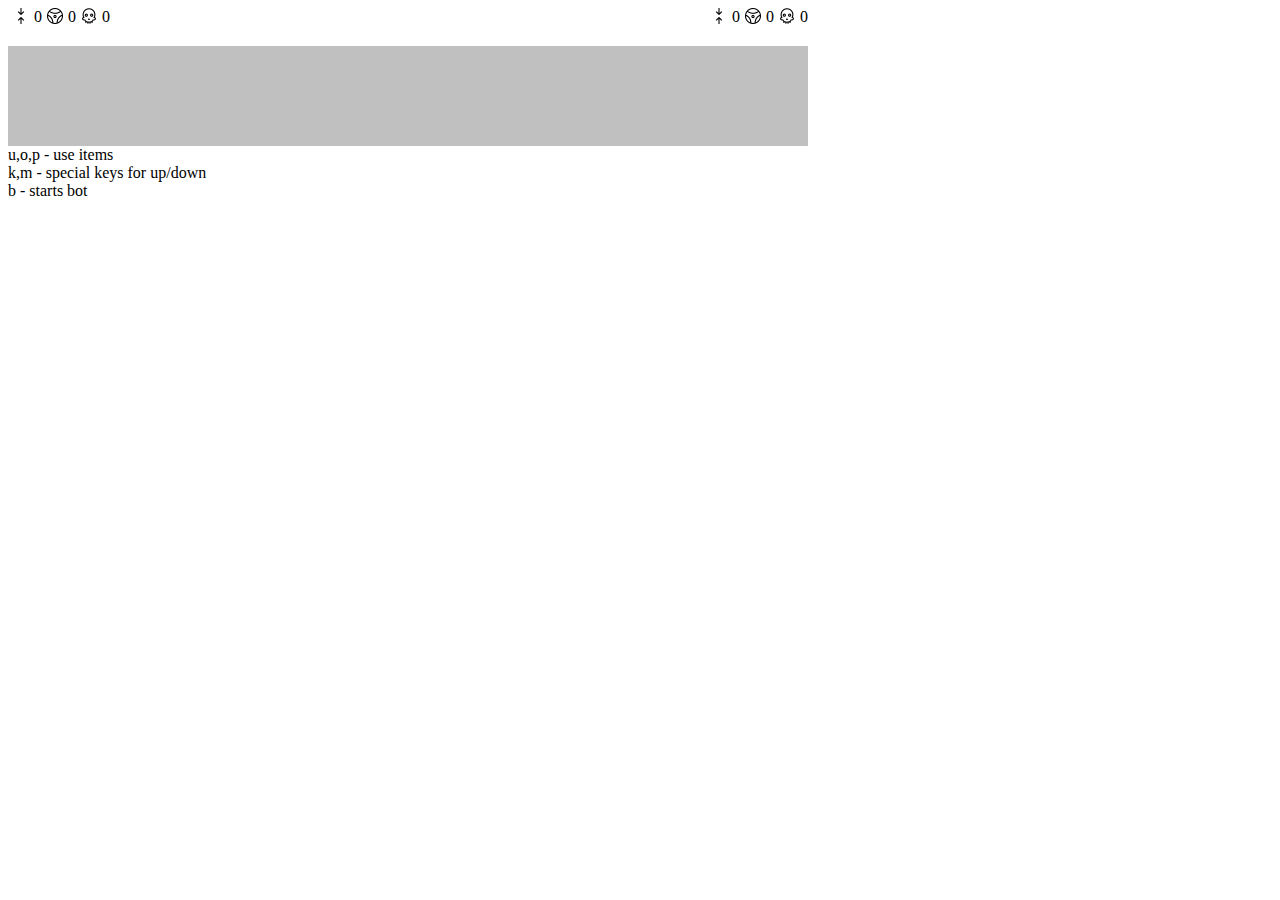
==== pongwars-client/index.html @ 53254f97 "bugfix ball-control: remove keyup handler -> keydown handler sufficient" ====
<!DOCTYPE html>
<html>
<head>
	<title>pongwars</title>

	<script src="https://cdn.socket.io/socket.io-1.2.0.js"></script>
	<script src="jquery-1.11.1.min.js"></script>
	<script src="seedrandom.min.js"></script>
	<script type="text/javascript" src="pong/Pong.js"></script>
	<script type="text/javascript" src="pong/Actions.js"></script>
	<link rel="stylesheet" type="text/css" href="styles.css">
	<script type="text/javascript">
		var pong = null;

		window.onload = function () {
			pong = new Pong(document.getElementById('pong'));
			var start=false;
			var is_master = false;
			var is_bot = false;
            var bot_actions_cnt = 0;
			var user = "user-"+(Math.floor(Math.random() * 100) + 1);
			var socket = io(':3000');
			var msg = null;
			var actions = [];

            function game_log(msg){
                $("#log").append($("<p>"+msg+"</p>"));
                var height = $("#log")[0].scrollHeight;
                $("#log").scrollTop(height);
            }

			function game_start(){
				start=true;
				pong.start();
			}

			function bot_start(){
                game_log("bot activated");
				game_start();
			}

			$(document).keyup(function(e) {
                //game_log("press key "+ e.which);
				// press i
				if(e.which == 85) {
                    action = useAction( getPlayer(),'shrink-paddle' );
					if(action != null ){
                        game_log(action.name);
					} else {
						game_log("no action");
					}
				}
                // press o
                if(e.which == 73) {
                    action = useAction( getPlayer(),'ball-control' );
                    if(action != null ){
                        game_log(action.name);
                    } else {
                        game_log("no action");
                    }
                }
                // press o
                if(e.which == 79) {
                    action = useAction( getPlayer(),'invert-velocity' );
                    if(action != null ){
                        game_log(action.name);
                    } else {
                        game_log("no action");
                    }
                }

				// press b
				if(e.which == 66) {
					is_bot=true;
					bot_start();
				}
			});

			function ball_disable(){
				pong.balls[0].disable(true);
			}

			function ball_update(ball){
				pong.balls[0].setPosition( ball.x, ball.y );
                pong.balls[0].setVelocity( [ ball.velocity.x, ball.velocity.y] );
            }

			function set_master(){
				pong.players.a.addControls({'up': 'up', 'down': 'down' });
			}

			function set_slave(){
				pong.players.b.addControls({ 'up': 'up', 'down':'down'});
				ball_disable();
				
			}
						
			function slave_update(paddle){
				pong.players.b.y = paddle;
			}

			function master_update(paddle){
				pong.players.a.y = paddle;
			}

            function getOpponentOfPlayer(plr){
                if(plr.side == "left")
                    return pong.players.b;
                else
                    return pong.players.a;
            }

			function getPlayer(){
				var player = pong.players.a;
				if(!is_master) player = pong.players.b;
				return player;
			}

			function getOpponent(){
				var player = pong.players.b;
				if(!is_master) player = pong.players.a;
				return player;
			}

			function runAction(action){
				action.start();
				actions.push(action);
			}

            function useAction(player, action_name){
                action=player.popAction(action_name);
                if(action!=null) {
                    socket.emit('message', {type: 'action', action_name: action.name});

                    action_count = player.getActions(action_name).length;
                    game_log(player.side + " player (" + action_count + ") collects new item " + action_name + " => " + action.actionId);
                    $("#state .player-" + player.side + " ." + action_name + " p").html(action_count);

                    // run action
                    runAction(action);
                    return action;
                } else {
                    game_log("error: invalid action ");
                }
            }


			socket.on('connect',function() {
				socket.emit("message", { user_id : user } );
			 });
			socket.on('init', function(msg){
				is_master=msg.master;
                game_log("master?: "+is_master);
			});
            socket.on('random_event', function(msg) {
                console.log("random-event");
                game_log("random-event "+msg.seed);
                pong.doRandomUpdate(msg.seed);
                bot_actions_cnt++;
                if(is_bot&&bot_actions_cnt%2 == 0){
                    if( getOpponent().actions.length > 0 ){
                        action_name = getOpponent().actions[0].name;
                        game_log("bot action "+action_name);
                        ///useAction(getOpponent(), action_name );
                    }
                }
            });

			socket.on('action', function(msg){
                game_log("action:"+msg.action);
				if( msg.action == 'start' ){
					game_start();
				}
			});

			socket.on('message', function(msg){
				if(msg.type == 'update') {
					if (!is_master) {
                        ball_update(msg.ball);
						master_update(msg.paddle);
					}
					else {
						slave_update(msg.paddle);
					}
				}
				else if(msg.type == 'action') {
                    game_log("new action received "+msg.action_name)
					action=getOpponent().popAction(msg.action_name);
					runAction(action);
				}
			});

			function resize () {
				document.getElementById('pong').style.width = "1500px";
				document.getElementById('pong').style.height = "800px";
				pong.resize();
			}
			resize();

			pong.on('collect', function(item, plr ) {
                var action = null;

                // create action for player
				if(item.name == "shrink-paddle" ) {
                    action = shrinkPaddleActions.create( {player: plr, pong : pong });
                }
                if(item.name == "invert-controls" ) {
                    action = invertControls.create( {player: plr, pong : pong });
                }
                if(item.name == "ball-control" ) {
                    action = ballControl.create( {player: plr, pong : pong });
                }
                if(item.name == "invert-velocity" ) {
                    action = invertVelocity.create( {player: plr, pong : pong });
                }
                if(item.name == "fast-ball" ) {
                    action = fastBall.create( {player: plr, pong : pong });
                }

                if(action.collectable ){

                    //update game state
                    plr.addAction(action);
                    action_count = plr.getActions(item.name).length;
                    game_log(plr.side + " player ("+action_count+") collects new item "+item.name+" => "+action.actionId );
                    $("#state .player-"+plr.side+" ."+item.name+" p").html(action_count);

                }
			});

			pong.on('start', function() {
                if( is_master ) {
					set_master();
				} else {
					set_slave();
				}
			});
			pong.on('beforeupdate', function () {
				if(start){

					active_actions = [];
					actions.forEach(function(action) {
						action.update();
						if(!action.isGarbage()){
							active_actions.push((action));
						}
					});

					actions = active_actions;

					var player = pong.players.a;
					if(!is_master) player = pong.players.b;
					msg =  {type: 'update', user_id: user, paddle: player.y,
                            ball: {x: pong.balls[0].x, y:pong.balls[0].y,
                                    velocity : { x : pong.balls[0].velocity.x, y :  pong.balls[0].velocity.y} }};
				}
			});

			pong.on('update', function(){
			   if(is_bot) {
				   if(is_master){

					   slave_update(pong.balls[0].y);
				   }else {
					   master_update(pong.balls[0].y);
				   }
			   }
			});

			setInterval( function(){ 
				if( msg != null ){
					socket.emit('message', msg );
				};
			}, 30);
			
		};
	</script>
</head>
<body>
    <div id="state" class="arena-width state-height">
        <ul class="player-left">
            <li class="shrink-paddle"><div class="img shrink-item"></div><p>0</p></li>
            <li class="ball-control"><div class="img ballcontrol-item"></div><p>0</p></li>
            <li class="invert-velocity"><div class="img invertcontrols-item"></div><p>0</p></li>
        </ul>
        <ul class="player-right">
            <li class="shrink-paddle"><div class="img shrink-item"></div><p>0</p></li>
            <li class="ball-control"><div class="img ballcontrol-item"></div><p>0</p></li>
            <li class="invert-velocity"><div class="img invertcontrols-item"></div><p>0</p></li>
        </ul>
    </div>
	<div id="pong" class="arena-width arena-height"></div>
	<div id="log" class="arena-width"></div>
    <div id="info" class="">u,o,p - use items<br/>k,m - special keys for up/down <br/>b - starts bot </div>
</body>
</html>
---- pongwars-client/styles.css ----
#log p {
    margin: 0;
}
#log {
    overflow: scroll;
    height: 100px;
    width: 800px;
    background-color:#c0c0c0;
}
.arena-width {
    width:800px;
}
.arena-height {
    width:500px;
}
#state {
    height: 20px;
    background-color:white;
}
#state p {
    float:left;
    color:black;
}
#state ul {
    margin: 0; padding: 0;
}

#state ul li {
    display:inline;
    margin: 0; padding: 0;
}
#state ul li .img {
    float:left;
    width:16px;
    height:16px;
    margin-right: 5px;
    margin-left: 5px;
}
#state ul li p {
    float:left;
    margin:0px;
}
#state ul li div {
    float:left;
}
#state .player-left {
    float:left;
}
#state .player-right {
    float:right;
}
.empty {
    width:20px;
}
.hidden {
    display:none;
}
.shrink-item {
    background-image: url('[data-uri]');
    -ms-transform: rotate(90deg); /* IE 9 */
    -webkit-transform: rotate(90deg); /* Chrome, Safari, Opera */
    transform: rotate(90deg);
}
.ballcontrol-item {
    background-image: url('[data-uri]');
}
.invertcontrols-item {
    background-image: url('[data-uri]');
}
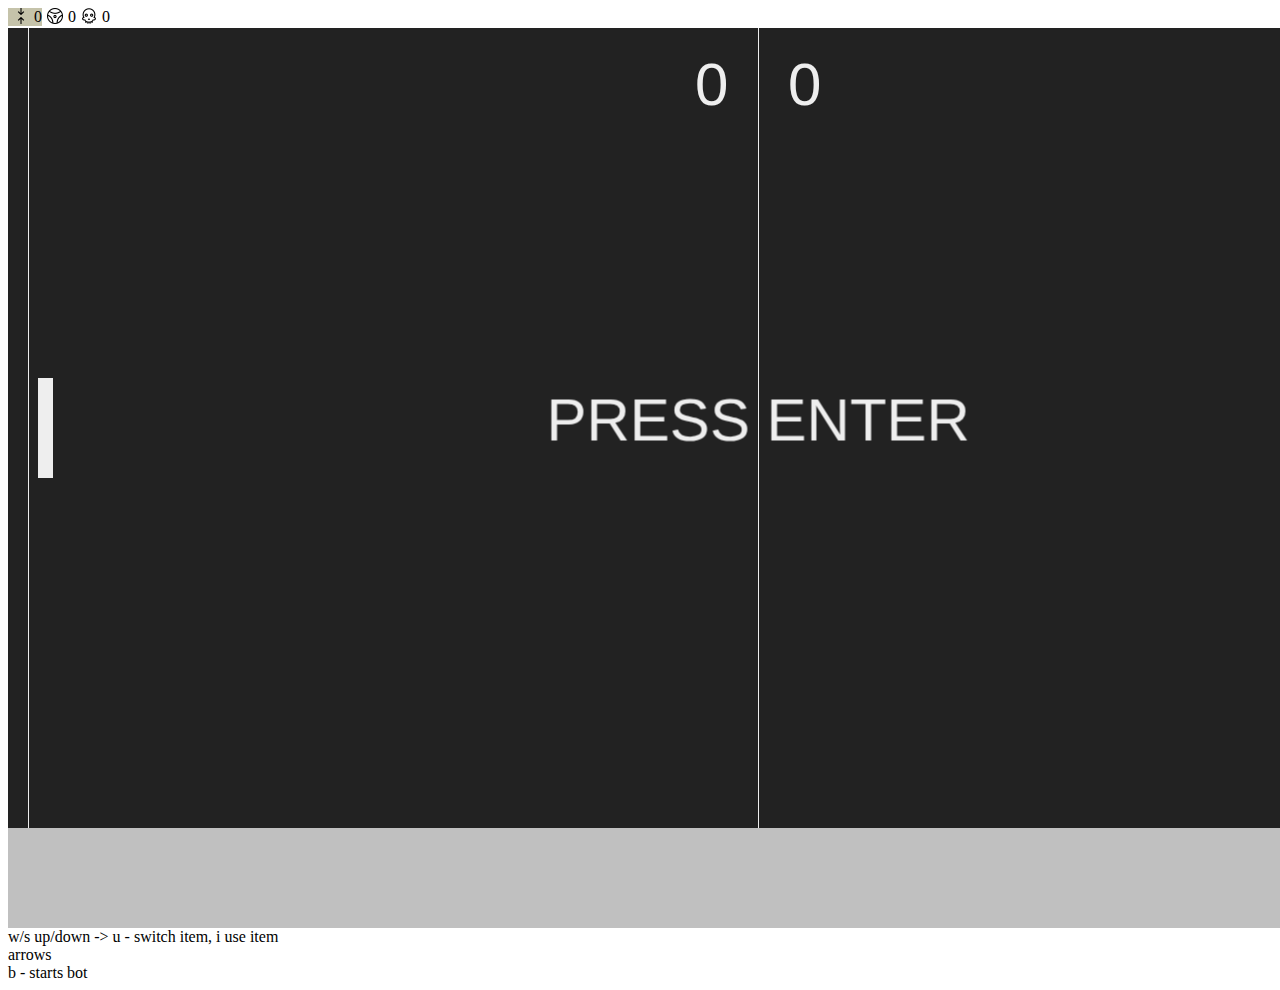
==== commit cbc4877f: "works!" ====
--- a/pongwars-client/index.html
+++ b/pongwars-client/index.html
@@ -3,7 +3,7 @@
 <head>
 	<title>pongwars</title>
 
-	<script src="https://cdn.socket.io/socket.io-1.2.0.js"></script>
+	<script src="socket.io-1.2.0.js"></script>
 	<script src="jquery-1.11.1.min.js"></script>
 	<script src="seedrandom.min.js"></script>
 	<script type="text/javascript" src="pong/Pong.js"></script>
@@ -22,6 +22,8 @@
 			var socket = io(':3000');
 			var msg = null;
 			var actions = [];
+            var selectedAction = 0;
+            var allowedActions = ['shrink-paddle', 'ball-control', 'invert-velocity'];
 
             function game_log(msg){
                 $("#log").append($("<p>"+msg+"</p>"));
@@ -40,19 +42,19 @@
 			}
 
 			$(document).keyup(function(e) {
-                //game_log("press key "+ e.which);
-				// press i
+
+                    // press u
 				if(e.which == 85) {
-                    action = useAction( getPlayer(),'shrink-paddle' );
-					if(action != null ){
-                        game_log(action.name);
-					} else {
-						game_log("no action");
-					}
-				}
-                // press o
+                    selectedAction = (selectedAction +1)%allowedActions.length;
+                    action_name = availableActions[allowedActions[selectedAction]].name;
+                    game_log( "select action "+action_name );
+                    $("#state ul li").removeClass('selected');
+                    $("#state ul.player-left li."+action_name).addClass('selected');
+				}
+                // press i
                 if(e.which == 73) {
-                    action = useAction( getPlayer(),'ball-control' );
+                    action_name = availableActions[allowedActions[selectedAction]].name;
+                    action = useAction( getPlayer(), action_name );
                     if(action != null ){
                         game_log(action.name);
                     } else {
@@ -61,12 +63,6 @@
                 }
                 // press o
                 if(e.which == 79) {
-                    action = useAction( getPlayer(),'invert-velocity' );
-                    if(action != null ){
-                        game_log(action.name);
-                    } else {
-                        game_log("no action");
-                    }
                 }
 
 				// press b
@@ -86,11 +82,11 @@
             }
 
 			function set_master(){
-				pong.players.a.addControls({'up': 'up', 'down': 'down' });
+				pong.players.a.addControls({'up': 'w', 'down': 's' });
 			}
 
 			function set_slave(){
-				pong.players.b.addControls({ 'up': 'up', 'down':'down'});
+				pong.players.b.addControls({ 'up': 'w', 'down':'s'});
 				ball_disable();
 				
 			}
@@ -161,7 +157,7 @@
                     if( getOpponent().actions.length > 0 ){
                         action_name = getOpponent().actions[0].name;
                         game_log("bot action "+action_name);
-                        ///useAction(getOpponent(), action_name );
+                        useAction(getOpponent(), action_name );
                     }
                 }
             });
@@ -279,7 +275,7 @@
 <body>
     <div id="state" class="arena-width state-height">
         <ul class="player-left">
-            <li class="shrink-paddle"><div class="img shrink-item"></div><p>0</p></li>
+            <li class="shrink-paddle selected"><div class="img shrink-item"></div><p>0</p></li>
             <li class="ball-control"><div class="img ballcontrol-item"></div><p>0</p></li>
             <li class="invert-velocity"><div class="img invertcontrols-item"></div><p>0</p></li>
         </ul>
@@ -291,6 +287,6 @@
     </div>
 	<div id="pong" class="arena-width arena-height"></div>
 	<div id="log" class="arena-width"></div>
-    <div id="info" class="">u,o,p - use items<br/>k,m - special keys for up/down <br/>b - starts bot </div>
+    <div id="info" class="">w/s up/down -> u - switch item, i use item<br/>arrows <br/>b - starts bot </div>
 </body>
 </html>
--- a/pongwars-client/styles.css
+++ b/pongwars-client/styles.css
@@ -4,11 +4,11 @@
 #log {
     overflow: scroll;
     height: 100px;
-    width: 800px;
+    width: 1500px;
     background-color:#c0c0c0;
 }
 .arena-width {
-    width:800px;
+    width:1500px;
 }
 .arena-height {
     width:500px;
@@ -19,15 +19,15 @@
 }
 #state p {
     float:left;
-    color:black;
 }
 #state ul {
-    margin: 0; padding: 0;
+    margin: 0px; padding: 0px; padding-bottom: 2px;
 }
 
 #state ul li {
-    display:inline;
-    margin: 0; padding: 0;
+    float:left;
+    display:block;
+    margin: 0px; padding: 0px;
 }
 #state ul li .img {
     float:left;
@@ -35,6 +35,9 @@
     height:16px;
     margin-right: 5px;
     margin-left: 5px;
+}
+#state ul li.selected {
+    background-color: #C5C3AA;
 }
 #state ul li p {
     float:left;
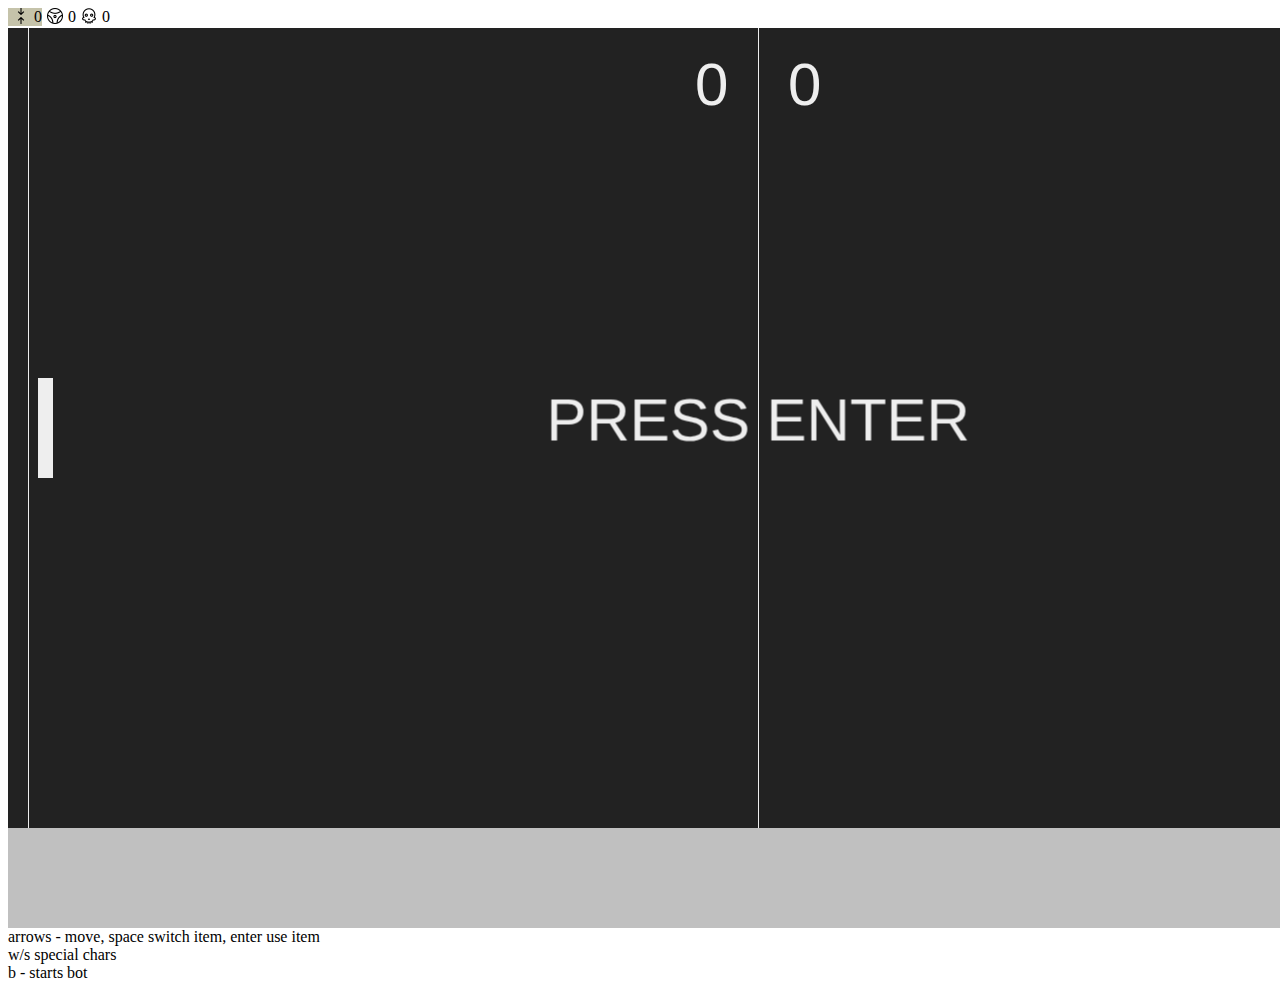
==== commit 4f3196b0: "change controls to ws specials and arrwos as move paddle" ====
--- a/pongwars-client/index.html
+++ b/pongwars-client/index.html
@@ -32,8 +32,8 @@
             }
 
 			function game_start(){
-				start=true;
-				pong.start();
+                start=true;
+                pong.start();
 			}
 
 			function bot_start(){
@@ -43,16 +43,16 @@
 
 			$(document).keyup(function(e) {
 
-                    // press u
-				if(e.which == 85) {
+                    // press space
+				if(e.which == 32) {
                     selectedAction = (selectedAction +1)%allowedActions.length;
                     action_name = availableActions[allowedActions[selectedAction]].name;
                     game_log( "select action "+action_name );
                     $("#state ul li").removeClass('selected');
                     $("#state ul.player-left li."+action_name).addClass('selected');
 				}
-                // press i
-                if(e.which == 73) {
+                // press enter
+                if(e.which == 13) {
                     action_name = availableActions[allowedActions[selectedAction]].name;
                     action = useAction( getPlayer(), action_name );
                     if(action != null ){
@@ -82,11 +82,11 @@
             }
 
 			function set_master(){
-				pong.players.a.addControls({'up': 'w', 'down': 's' });
+				pong.players.a.addControls({'up': 'up', 'down': 'down' });
 			}
 
 			function set_slave(){
-				pong.players.b.addControls({ 'up': 'w', 'down':'s'});
+				pong.players.b.addControls({ 'up': 'up', 'down':'down'});
 				ball_disable();
 				
 			}
@@ -287,6 +287,6 @@
     </div>
 	<div id="pong" class="arena-width arena-height"></div>
 	<div id="log" class="arena-width"></div>
-    <div id="info" class="">w/s up/down -> u - switch item, i use item<br/>arrows <br/>b - starts bot </div>
+    <div id="info" class="">arrows - move, space switch item, enter use item<br/>w/s special chars <br/>b - starts bot </div>
 </body>
 </html>
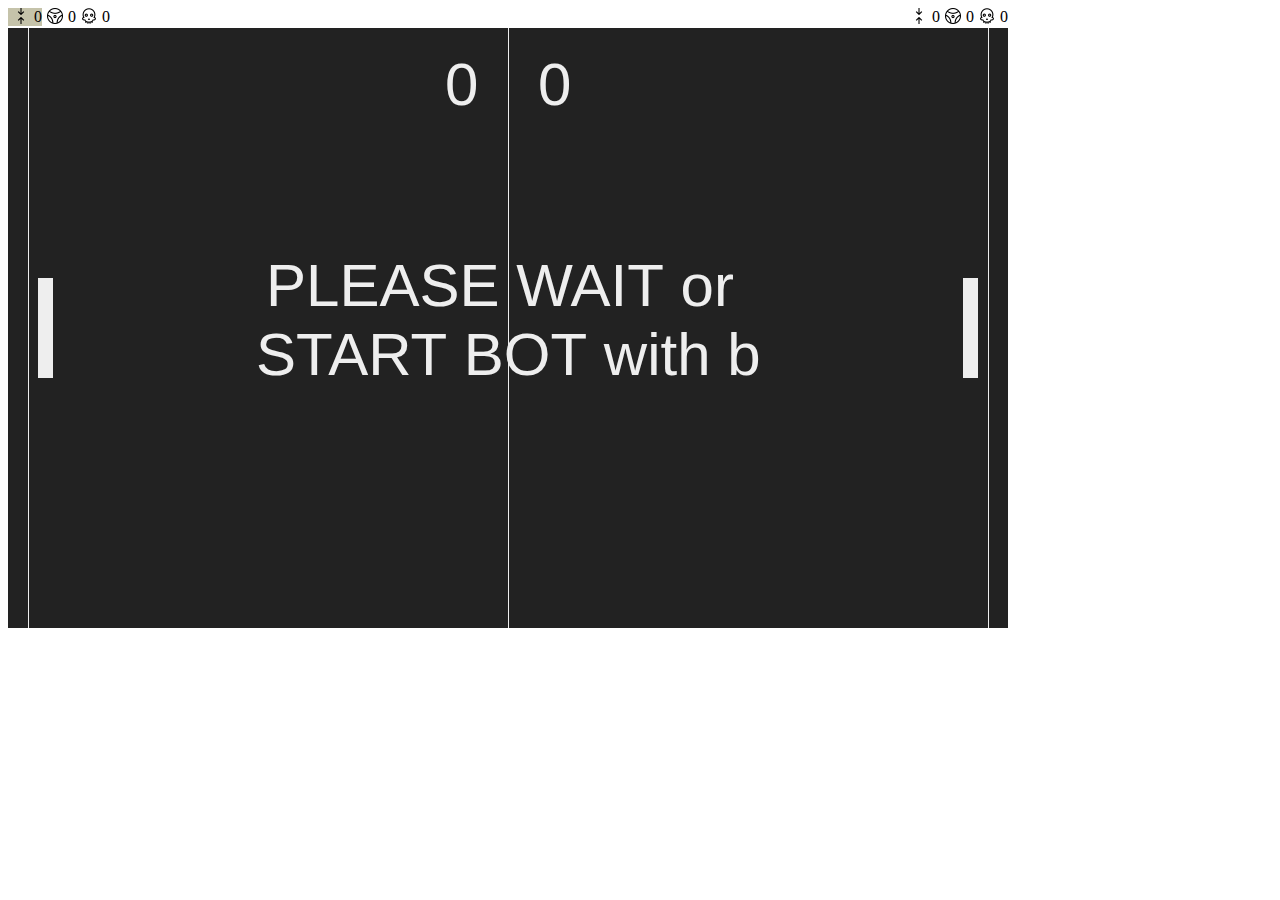
==== commit 1af0821f: "send winner statistics to client" ====
--- a/pongwars-client/index.html
+++ b/pongwars-client/index.html
@@ -24,6 +24,7 @@
 			var actions = [];
             var selectedAction = 0;
             var allowedActions = ['shrink-paddle', 'ball-control', 'invert-velocity'];
+            var maxScore = 10;
 
             function game_log(msg){
                 $("#log").append($("<p>"+msg+"</p>"));
@@ -33,6 +34,7 @@
 
 			function game_start(){
                 start=true;
+                pong.restart();
                 pong.start();
 			}
 
@@ -49,7 +51,7 @@
                     action_name = availableActions[allowedActions[selectedAction]].name;
                     game_log( "select action "+action_name );
                     $("#state ul li").removeClass('selected');
-                    $("#state ul.player-left li."+action_name).addClass('selected');
+                    $("#state ul.player-"+getPlayer().side+" li."+action_name).addClass('selected');
 				}
                 // press enter
                 if(e.which == 13) {
@@ -122,6 +124,36 @@
 				action.start();
 				actions.push(action);
 			}
+
+            function game_win(){
+                if (pong.players.a.score > pong.players.b.score )
+                    pong.win("player a won");
+                else
+                    pong.win("player b won");
+            }
+            function game_send_win(){
+                if (is_master) {
+                    socket.emit('message', {
+                        type: 'win'
+                    });
+                }
+            }
+            function game_send_score(){
+                if (is_master) {
+                    socket.emit( 'message', {
+                        type : 'score',
+                        scores : { player_a : pong.players.a.score, player_b : pong.players.b.score}
+                    });
+                }
+            }
+
+            function game_check_finished(){
+                if(pong.players.a.score>= maxScore || pong.players.b.score >= maxScore ) {
+                    return true;
+                } else {
+                    return false;
+                }
+            }
 
             function useAction(player, action_name){
                 action=player.popAction(action_name);
@@ -166,7 +198,7 @@
                 game_log("action:"+msg.action);
 				if( msg.action == 'start' ){
 					game_start();
-				}
+                }
 			});
 
 			socket.on('message', function(msg){
@@ -184,14 +216,35 @@
 					action=getOpponent().popAction(msg.action_name);
 					runAction(action);
 				}
+                else if(msg.type == 'score'){
+                    pong.players.a.score = msg.scores.player_a;
+                    pong.players.b.score = msg.scores.player_b;
+
+                    pong.players.a.scoreDisplay.update();
+                    pong.players.b.scoreDisplay.update();
+
+                    game_log("new score received "+ pong.players.a.score +" vs. "+ pong.players.b.score );
+                }
+                else if(msg.type == 'win'){
+                    game_win();
+               }
 			});
 
 			function resize () {
-				document.getElementById('pong').style.width = "1500px";
-				document.getElementById('pong').style.height = "800px";
+				document.getElementById('pong').style.width = "1000px";
+				document.getElementById('pong').style.height = "600px";
 				pong.resize();
 			}
 			resize();
+
+            pong.on('restart', function(){
+                game_send_score();
+                if(game_check_finished()){
+                    game_send_win();
+                    game_win();
+                } else {
+                }
+            });
 
 			pong.on('collect', function(item, plr ) {
                 var action = null;
@@ -214,13 +267,11 @@
                 }
 
                 if(action.collectable ){
-
                     //update game state
                     plr.addAction(action);
                     action_count = plr.getActions(item.name).length;
                     game_log(plr.side + " player ("+action_count+") collects new item "+item.name+" => "+action.actionId );
                     $("#state .player-"+plr.side+" ."+item.name+" p").html(action_count);
-
                 }
 			});
 
@@ -267,7 +318,7 @@
 				if( msg != null ){
 					socket.emit('message', msg );
 				};
-			}, 30);
+			}, 10);
 			
 		};
 	</script>
@@ -286,7 +337,7 @@
         </ul>
     </div>
 	<div id="pong" class="arena-width arena-height"></div>
-	<div id="log" class="arena-width"></div>
-    <div id="info" class="">arrows - move, space switch item, enter use item<br/>w/s special chars <br/>b - starts bot </div>
+	<div id="log" class="arena-width hidden"></div>
+    <div id="info" class="hidden">arrows - move, space switch item, enter use item<br/>w/s special chars <br/>b - starts bot </div>
 </body>
 </html>
--- a/pongwars-client/styles.css
+++ b/pongwars-client/styles.css
@@ -8,10 +8,10 @@
     background-color:#c0c0c0;
 }
 .arena-width {
-    width:1500px;
+    width:1000px;
 }
 .arena-height {
-    width:500px;
+    width:600px;
 }
 #state {
     height: 20px;
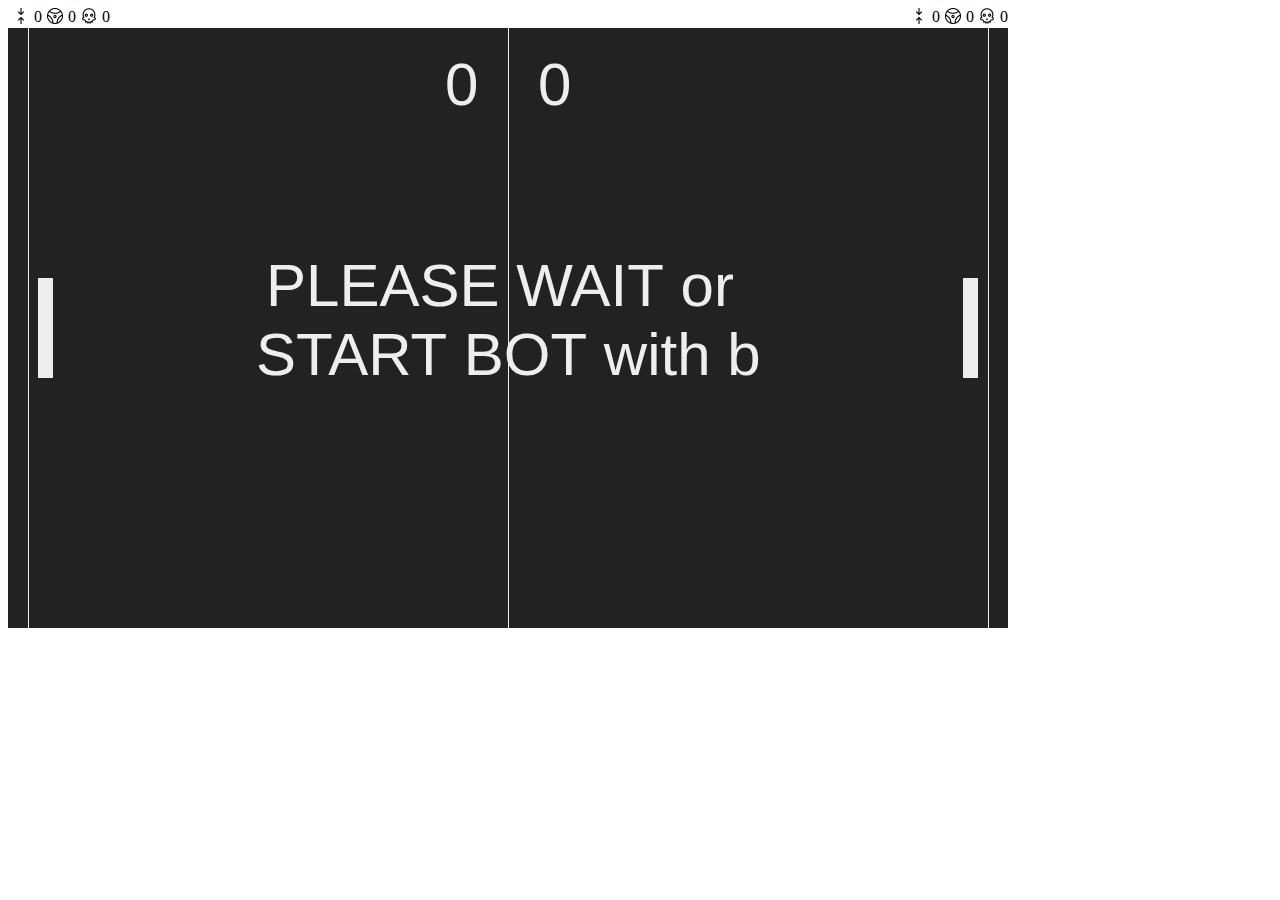
==== commit 9f22be07: "bugfix" ====
--- a/pongwars-client/index.html
+++ b/pongwars-client/index.html
@@ -26,6 +26,17 @@
             var allowedActions = ['shrink-paddle', 'ball-control', 'invert-velocity'];
             var maxScore = 10;
 
+
+            function game_action_switch(){
+                selectedAction = (selectedAction +1)%allowedActions.length;
+            }
+            function game_action_update(){
+                action_name = availableActions[allowedActions[selectedAction]].name;
+                game_log( "select action "+action_name );
+                $("#state ul li").removeClass('selected');
+                $("#state ul.player-"+getPlayer().side+" li."+action_name).addClass('selected');
+            }
+
             function game_log(msg){
                 $("#log").append($("<p>"+msg+"</p>"));
                 var height = $("#log")[0].scrollHeight;
@@ -36,6 +47,7 @@
                 start=true;
                 pong.restart();
                 pong.start();
+                game_action_update();
 			}
 
 			function bot_start(){
@@ -45,13 +57,10 @@
 
 			$(document).keyup(function(e) {
 
-                    // press space
+                // press space
 				if(e.which == 32) {
-                    selectedAction = (selectedAction +1)%allowedActions.length;
-                    action_name = availableActions[allowedActions[selectedAction]].name;
-                    game_log( "select action "+action_name );
-                    $("#state ul li").removeClass('selected');
-                    $("#state ul.player-"+getPlayer().side+" li."+action_name).addClass('selected');
+                    game_action_switch();
+                    game_action_update();
 				}
                 // press enter
                 if(e.which == 13) {
@@ -326,7 +335,7 @@
 <body>
     <div id="state" class="arena-width state-height">
         <ul class="player-left">
-            <li class="shrink-paddle selected"><div class="img shrink-item"></div><p>0</p></li>
+            <li class="shrink-paddle"><div class="img shrink-item"></div><p>0</p></li>
             <li class="ball-control"><div class="img ballcontrol-item"></div><p>0</p></li>
             <li class="invert-velocity"><div class="img invertcontrols-item"></div><p>0</p></li>
         </ul>
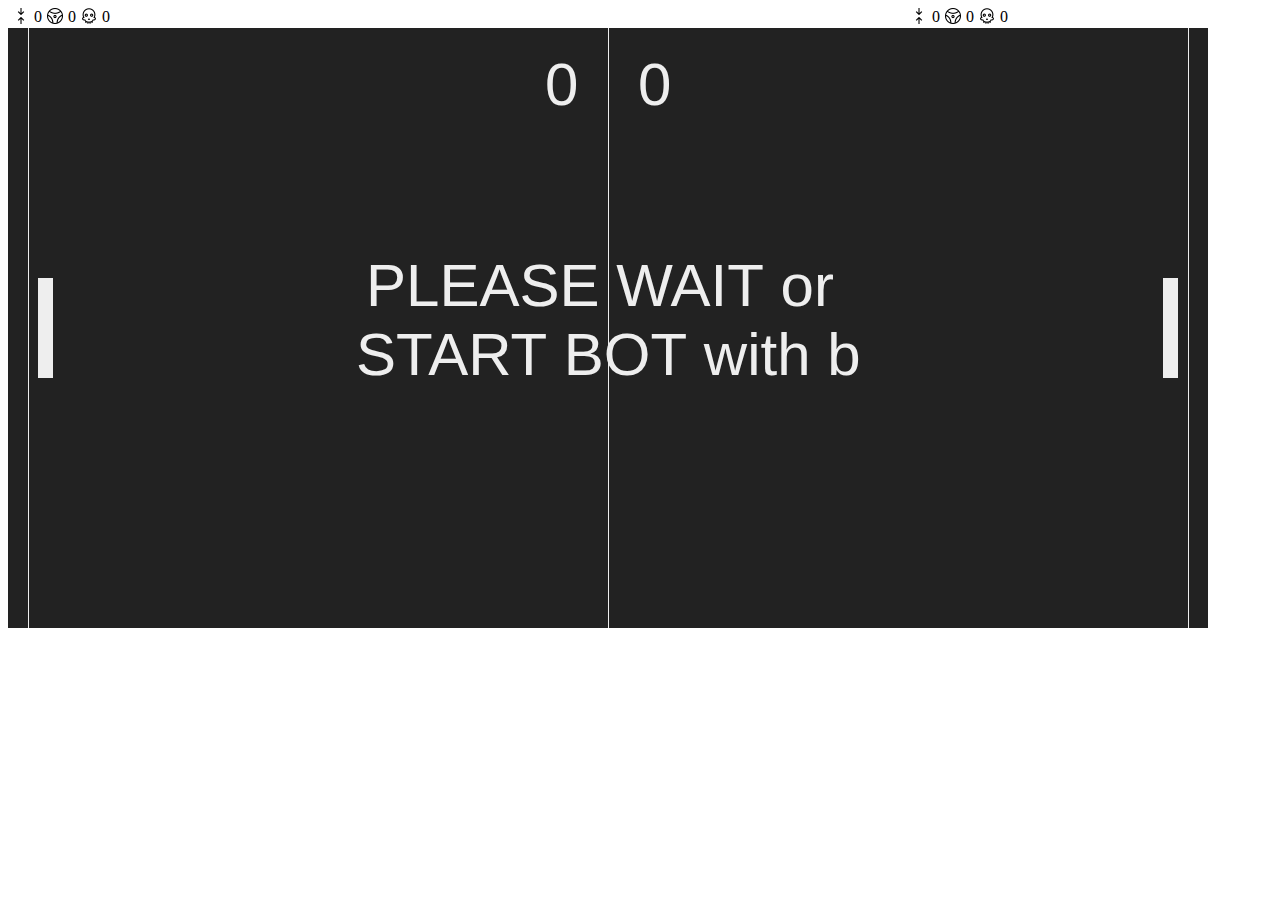
==== commit b33680a4: "make ball faster" ====
--- a/pongwars-client/index.html
+++ b/pongwars-client/index.html
@@ -240,7 +240,7 @@
 			});
 
 			function resize () {
-				document.getElementById('pong').style.width = "1000px";
+				document.getElementById('pong').style.width = "1200px";
 				document.getElementById('pong').style.height = "600px";
 				pong.resize();
 			}
